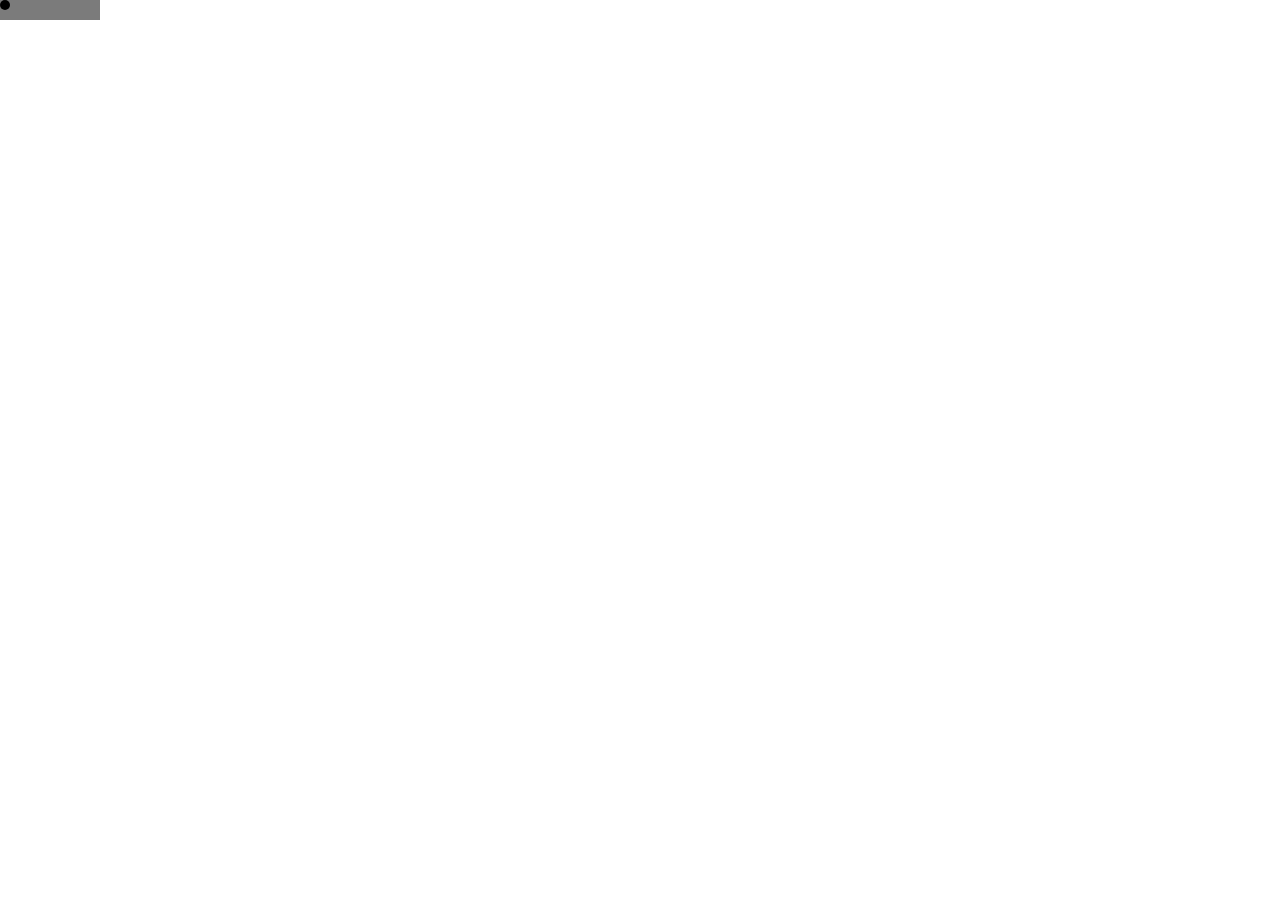
==== Pixel Game/game.html @ 38cc3dfc "Add files via upload" ====
<!DOCTYPE html>
<html lang="en">
<head>
    <meta charset="UTF-8">
    <meta http-equiv="X-UA-Compatible" content="IE=edge">
    <meta name="viewport" content="width=device-width, initial-scale=1.0">
    <title>Document</title>
    <link rel="stylesheet" href="css/game.css">
</head>
<body>
    <div id="player"></div>
    <script src="js/moviment.js"></script>
</body>
</html>
---- Pixel Game/css/game.css ----
body {
    margin: 0;
    padding: 0;
}

#player {
    width: 10px;
    height: 10px;
    background: black;
    position: absolute;
    z-index: 1;
    border-radius: 100px;
}

.fast {
    width: 100px;
    height: 20px;
    background: rgb(123, 123, 123);
    position: absolute;
    border-bottom: 10px;
}
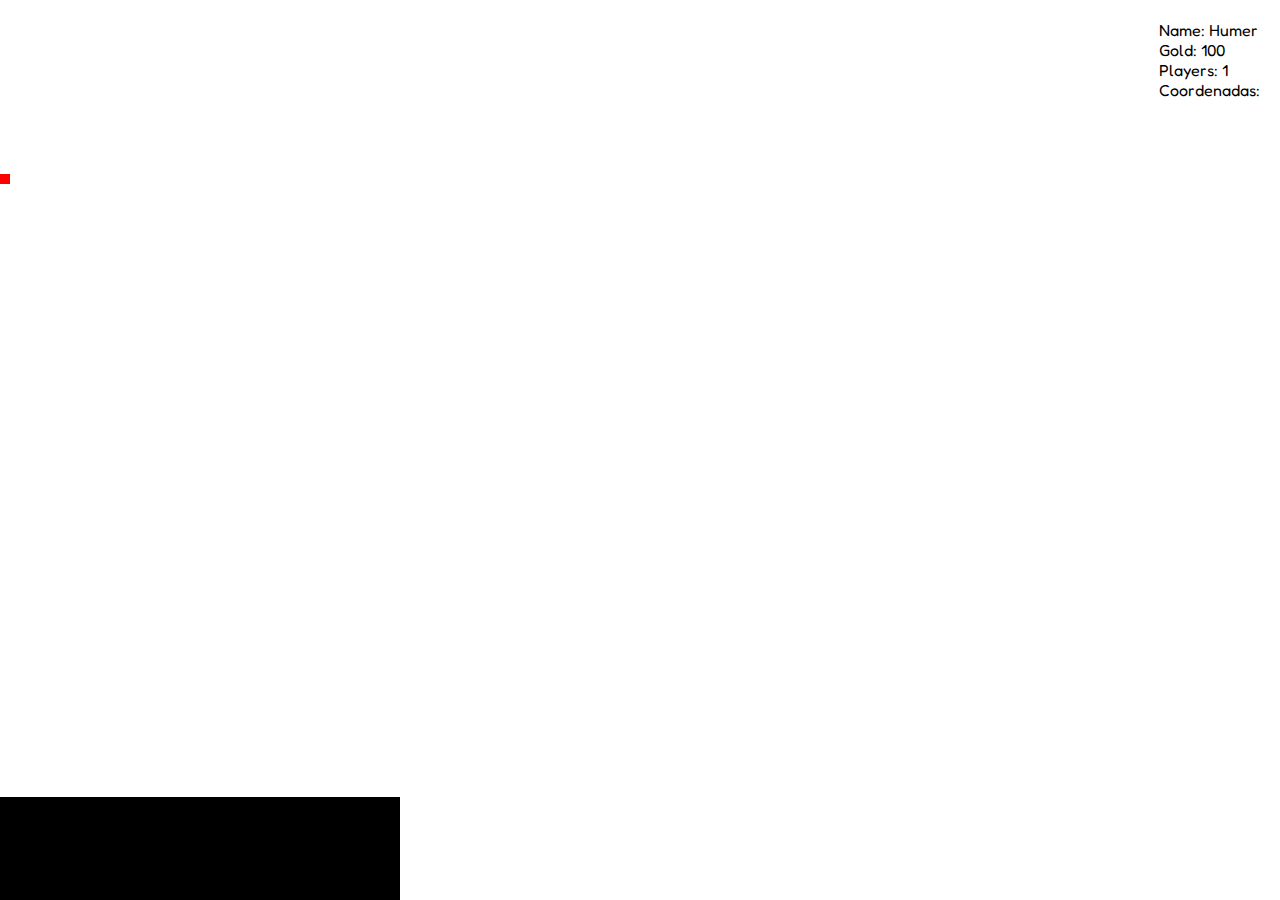
==== commit a36bdaf7: "Add files via upload" ====
--- a/Pixel Game/game.html
+++ b/Pixel Game/game.html
@@ -8,7 +8,14 @@
     <link rel="stylesheet" href="css/game.css">
 </head>
 <body>
+    <div id="info">
+        <span id="name">Name: Humer</span><br>
+        <span id="gold">Gold: 100</span><br>
+        <span id="players">Players: 1</span><br>
+        <span id="coor">Coordenadas: </span>
+    </div>
     <div id="player"></div>
     <script src="js/moviment.js"></script>
+    <div id="plataformaOne"></div>
 </body>
 </html>--- a/Pixel Game/css/game.css
+++ b/Pixel Game/css/game.css
@@ -1,21 +1,38 @@
+@import url('https://fonts.googleapis.com/css2?family=Caveat:wght@600&family=Fredoka+One&display=swap');
+
 body {
     margin: 0;
     padding: 0;
+    font-family: 'Fredoka One', cursive;
+
 }
 
 #player {
     width: 10px;
     height: 10px;
-    background: black;
+    background: rgb(255, 0, 0);
     position: absolute;
     z-index: 1;
-    border-radius: 100px;
 }
 
 .fast {
-    width: 100px;
-    height: 20px;
+    width: 10px;
+    height: 10px;
     background: rgb(123, 123, 123);
     position: absolute;
     border-bottom: 10px;
+}
+
+#plataformaOne {
+    width: 400px;
+    height: 103px;
+    background-color: black;
+    position: absolute;
+    bottom: 0;
+}
+
+#info {
+    position: absolute;
+    right: 20px;
+    top: 20px;
 }